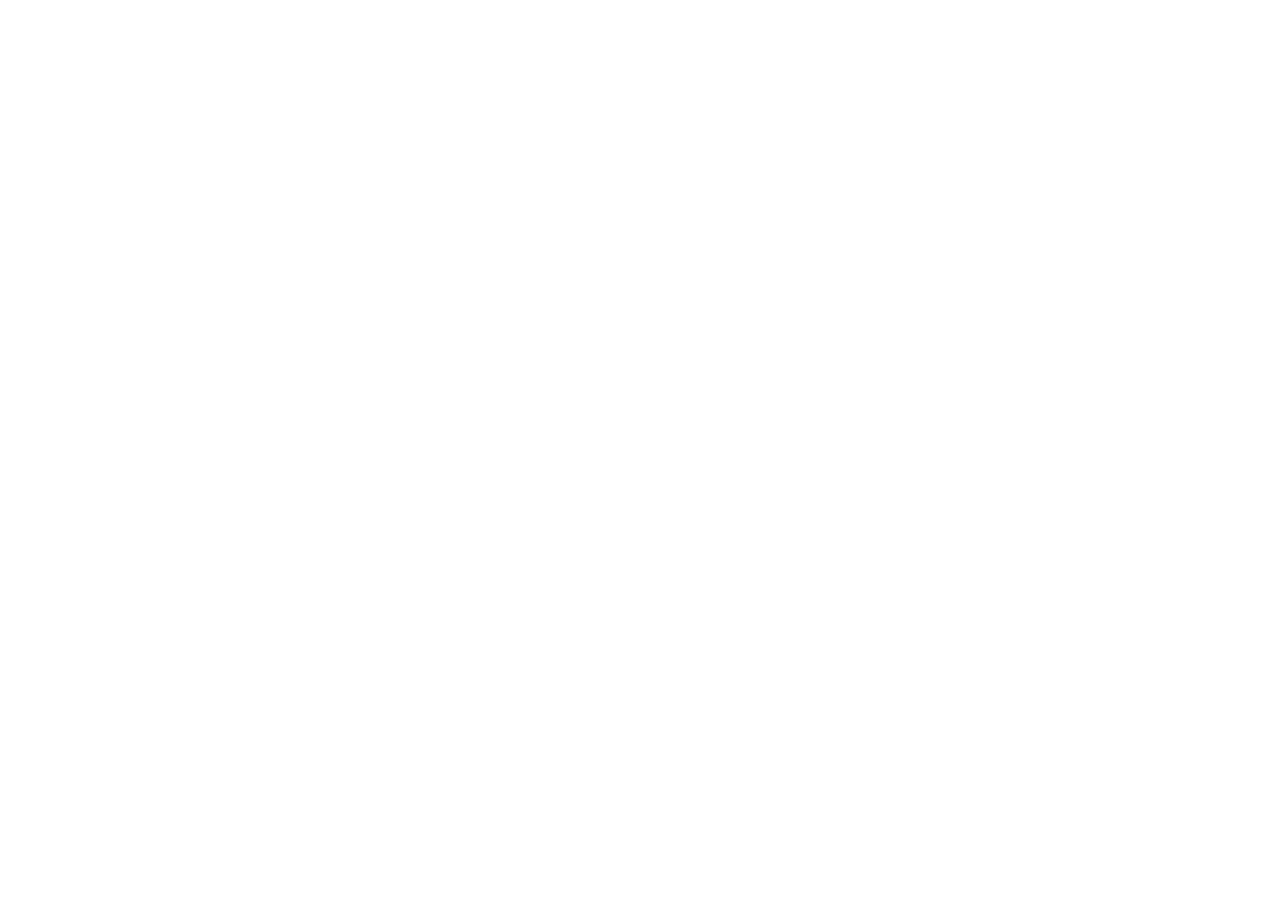
==== week2Template/index.html @ a84ae5e4 "Create index.html" ====
<!DOCTYPE html>
<html lang="en" dir="ltr">
  <head>
    <meta charset="utf-8">
    <link rel="stylesheet" href="style.css">
    <title>template</title>
  </head>
  <body>
    <!-- Content goes here -->
  </body>
</html>
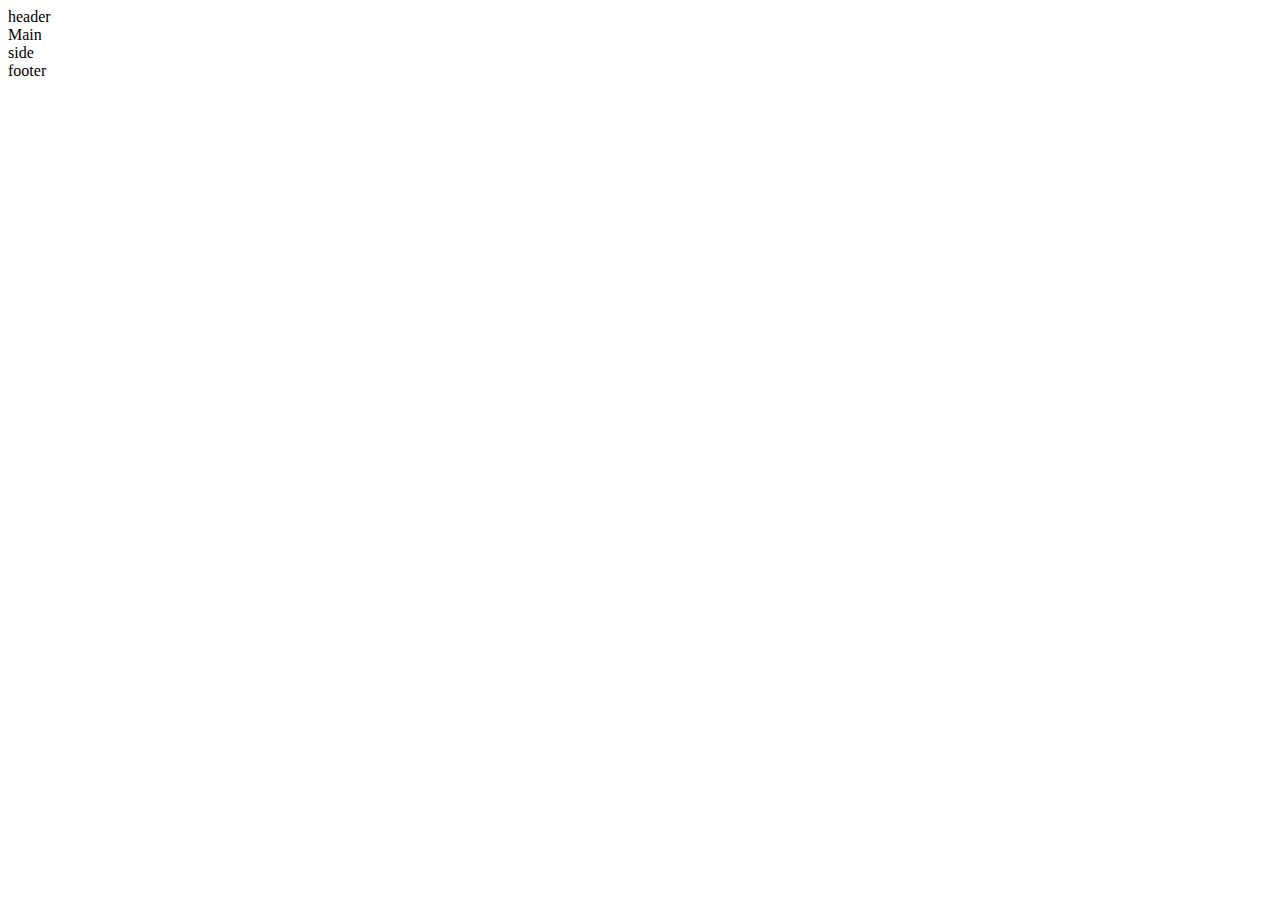
==== commit 232c1a2c: "Update index.html" ====
--- a/week2Template/index.html
+++ b/week2Template/index.html
@@ -6,6 +6,9 @@
     <title>template</title>
   </head>
   <body>
-    <!-- Content goes here -->
+    <header>header</header>
+    <section class="main">Main</section>
+    <section class="side">side</section>
+    <footer>footer</footer>    
   </body>
 </html>
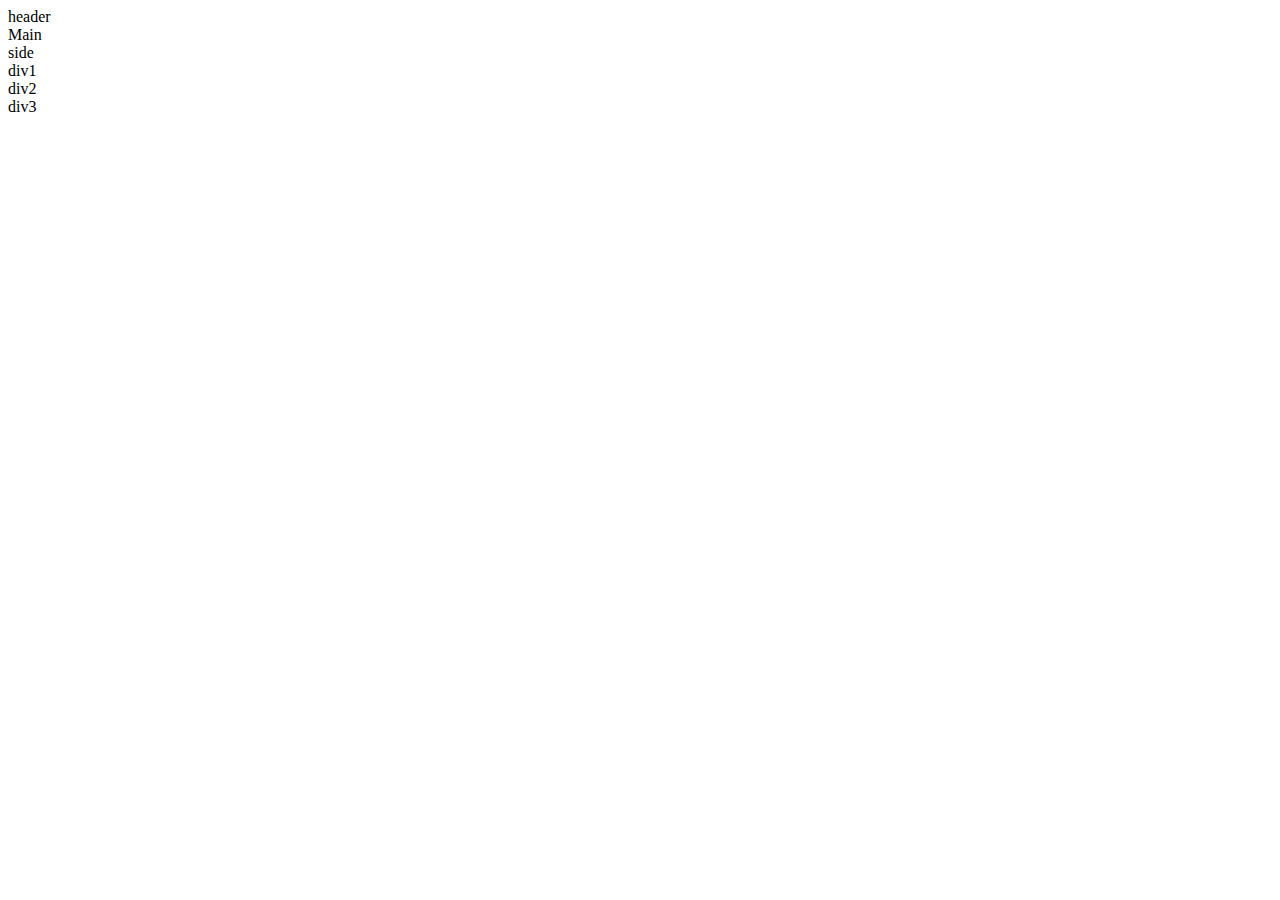
==== commit 9a17920e: "Update index.html" ====
--- a/week2Template/index.html
+++ b/week2Template/index.html
@@ -9,6 +9,10 @@
     <header>header</header>
     <section class="main">Main</section>
     <section class="side">side</section>
-    <footer>footer</footer>    
+    <footer>
+      <div>div1</div>
+      <div>div2</div>
+      <div>div3</div>
+    </footer>    
   </body>
 </html>
